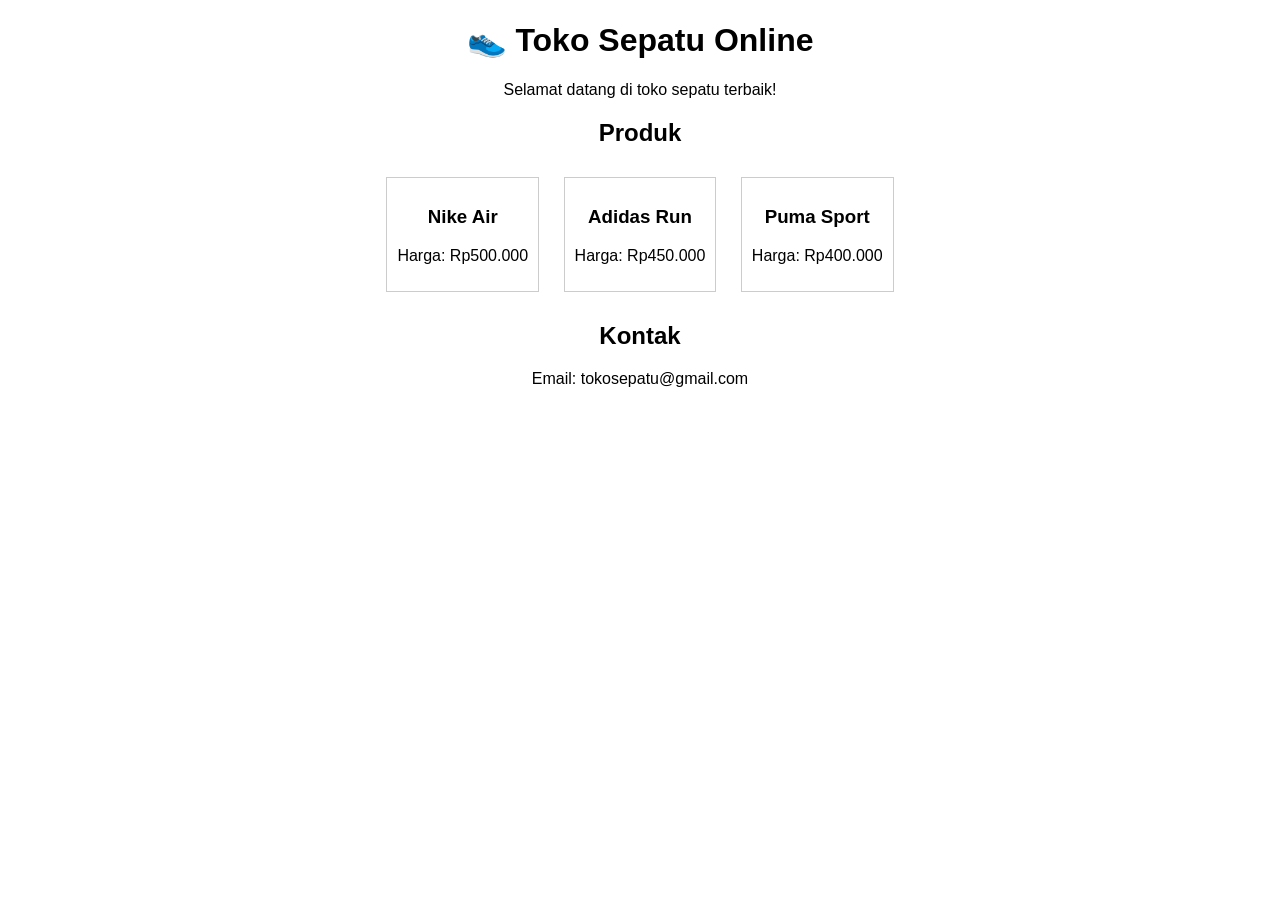
==== index.html @ 4f260f3c "Rename indek.html to index.html" ====
<!DOCTYPE html>
<html>
<head>
    <title>Toko Sepatu</title>
    <style>
        body { font-family: Arial; text-align: center; }
        .produk { border: 1px solid #ccc; padding: 10px; margin: 10px; display: inline-block; }
    </style>
</head>
<body>

    <h1>👟 Toko Sepatu Online</h1>
    <p>Selamat datang di toko sepatu terbaik!</p>

    <h2>Produk</h2>

    <div class="produk">
        <h3>Nike Air</h3>
        <p>Harga: Rp500.000</p>
    </div>

    <div class="produk">
        <h3>Adidas Run</h3>
        <p>Harga: Rp450.000</p>
    </div>

    <div class="produk">
        <h3>Puma Sport</h3>
        <p>Harga: Rp400.000</p>
    </div>

    <h2>Kontak</h2>
    <p>Email: tokosepatu@gmail.com</p>

</body>
</html>
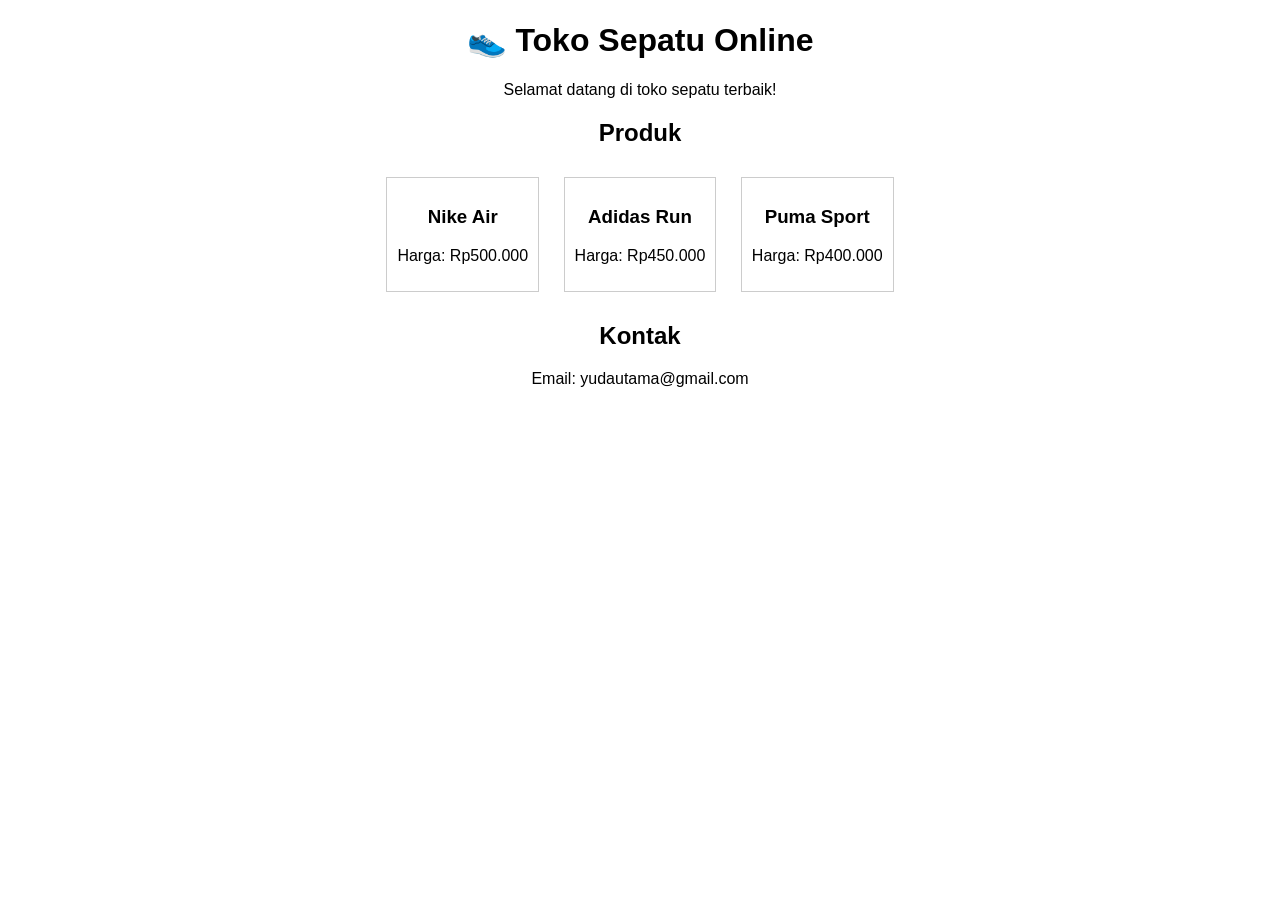
==== commit 268353e4: "Update index.html" ====
--- a/index.html
+++ b/index.html
@@ -30,7 +30,7 @@
     </div>
 
     <h2>Kontak</h2>
-    <p>Email: tokosepatu@gmail.com</p>
+    <p>Email: yudautama@gmail.com</p>
 
 </body>
 </html>
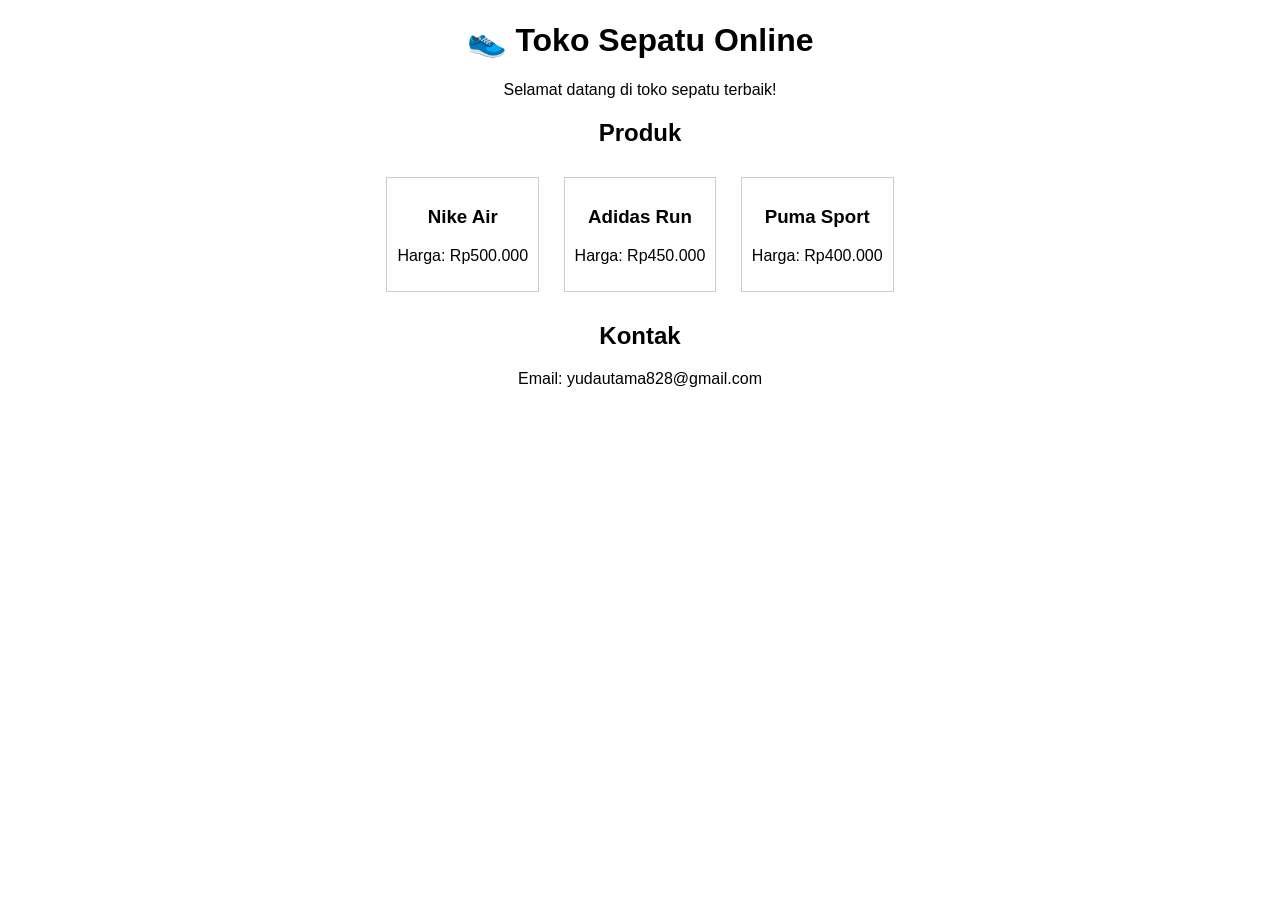
==== commit 53da55f7: "Update index.html" ====
--- a/index.html
+++ b/index.html
@@ -30,7 +30,7 @@
     </div>
 
     <h2>Kontak</h2>
-    <p>Email: yudautama@gmail.com</p>
+    <p>Email: yudautama828@gmail.com</p>
 
 </body>
 </html>
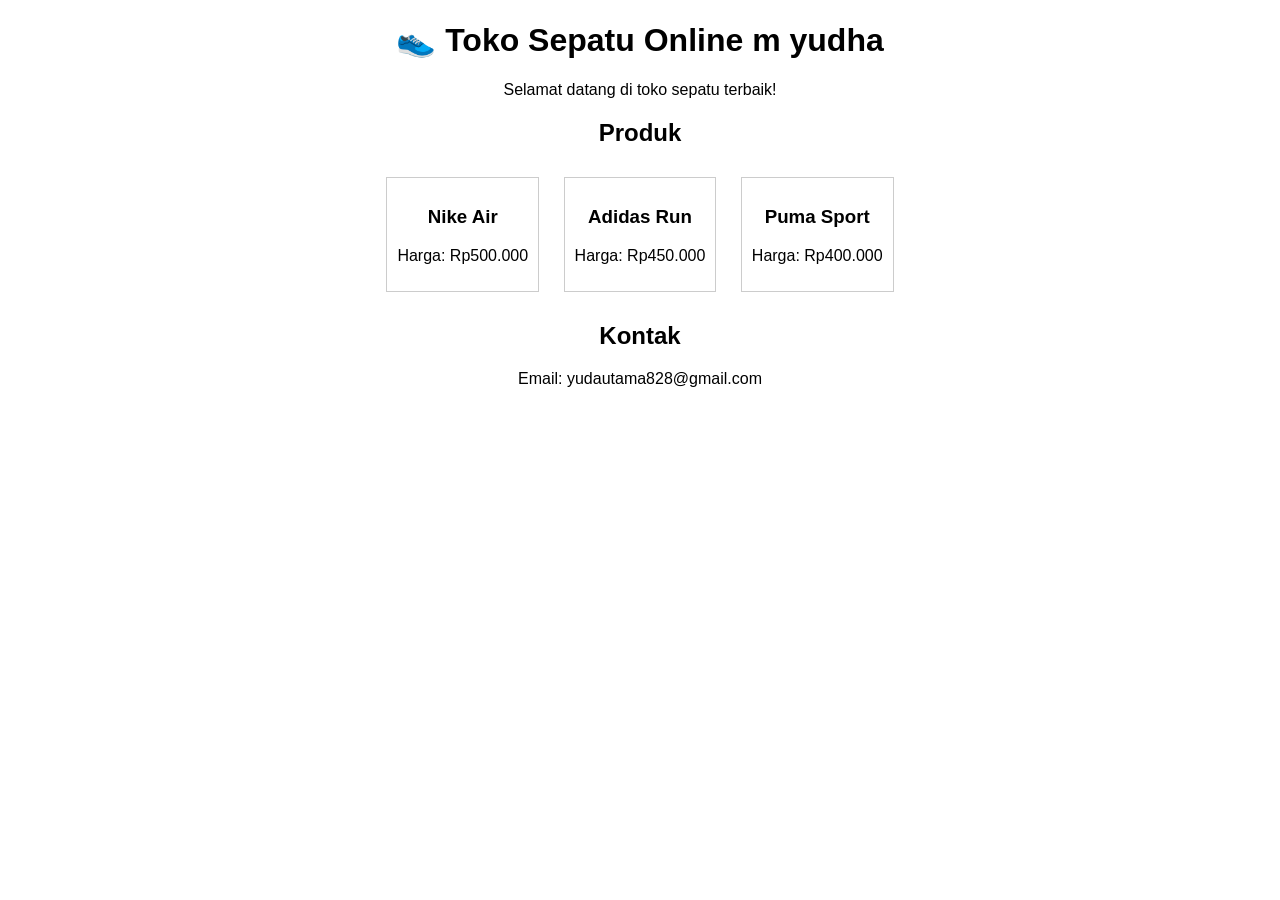
==== commit 97431b36: "Update index.html" ====
--- a/index.html
+++ b/index.html
@@ -9,7 +9,7 @@
 </head>
 <body>
 
-    <h1>👟 Toko Sepatu Online</h1>
+    <h1>👟 Toko Sepatu Online m yudha</h1>
     <p>Selamat datang di toko sepatu terbaik!</p>
 
     <h2>Produk</h2>
